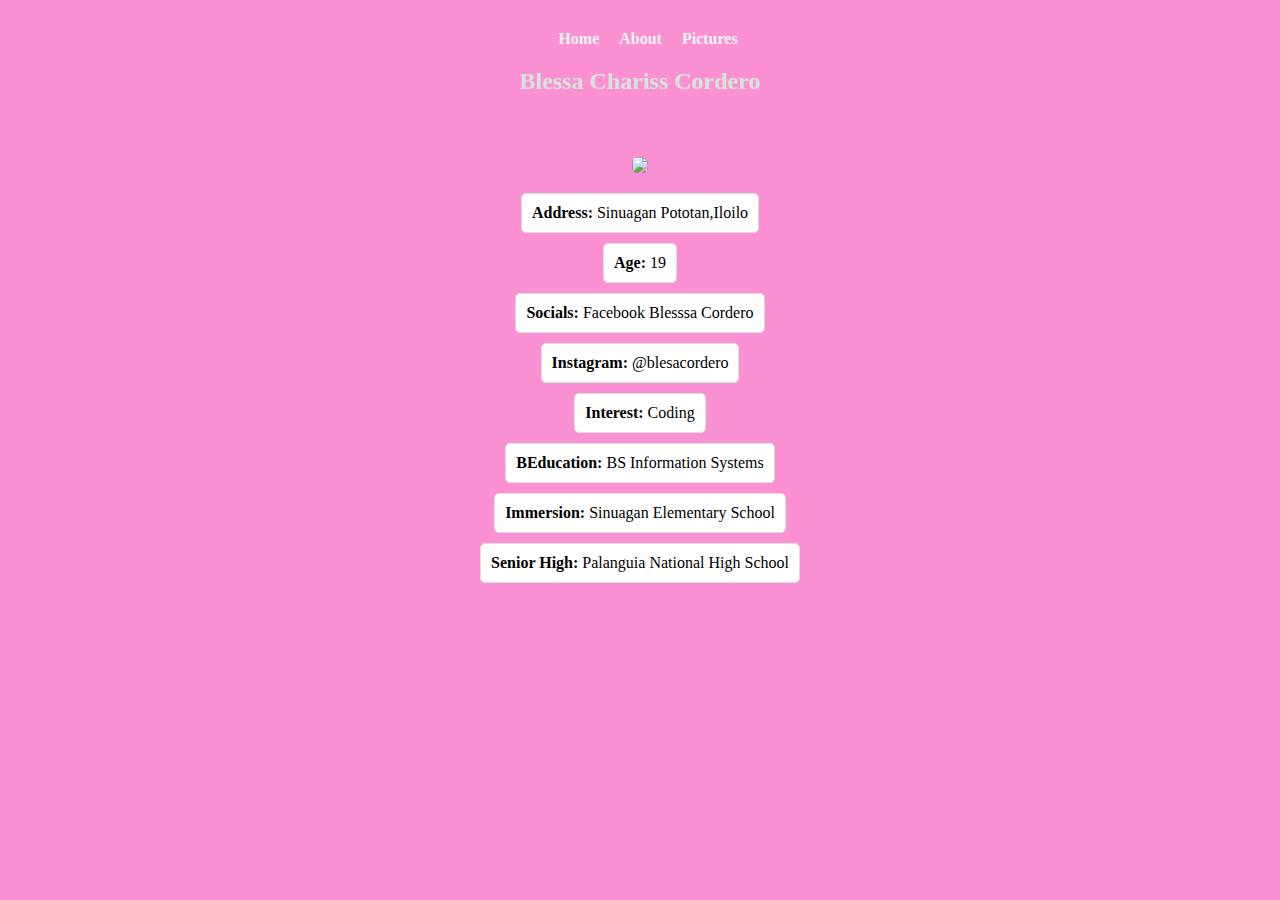
==== index.html @ 86f8770c "Add files via upload" ====
<!DOCTYPE html>
<html lang="en">
<head>
    <meta charset="UTF-8">
    <meta name="viewport" content="width=device-width, initial-scale=1.0">
    <title>PORTFOLIO</title>
    <link rel="stylesheet" href="style.css"
</head>
<body>



    <center><fontface="Bold"> </font>
    <font face="Bold">

        &emsp;<a href="index.html">Home</a>
        &emsp;<a href="about.html">About</a>
        &emsp;<a href="pic.html">Pictures</a>
 <h3>Blessa Chariss Cordero</h3> <br />
    <IMG SRC="c:\Users\rebecca\Downloads\butterfly.webp"></IMG>

        <ul>
           <p><strong> Address:</strong> Sinuagan Pototan,Iloilo</p>
           <p><strong> Age: </strong>19</p>
           <p><strong> Socials: </strong>Facebook Blesssa Cordero</p>
           <p><strong> Instagram:</strong> @blesacordero</p>
           <p><strong>Interest: </strong>Coding</p>
           <p><strong>BEducation:</strong> BS Information Systems</p>
           <p><strong> Immersion: </strong>Sinuagan Elementary School</p>
           <p><strong> Senior High: </strong> Palanguia National High School</p>
            
        </ul>
        </font>
</body>
</html>
---- style.css ----
body {
    font-family: Arial, sans-serif;
    background-color: #fb91d3;
    margin: 0;
    padding: 0;
}

h3 {
    color: #d6e4da;
    font-size: 24px;
    margin-top: 20px;
}

center {
    display: block;
    text-align: center;
    margin-top: 30px;
}

a {
    text-decoration: none;
    color: #f1f3f4;
    font-weight: bold;
}

a:hover {
    color: #0056b3;
}

ul {
    list-style-type: none;
    padding: 0;
}

ul p {
    background-color: #fff;
    margin: 10px auto;
    padding: 10px;
    border: 1px solid #ddd;
    width: fit-content;
    border-radius: 5px;
}

img {
    max-width: 100%;
    height: auto;
    border-radius: 5px;
    margin-top: 20px;
}
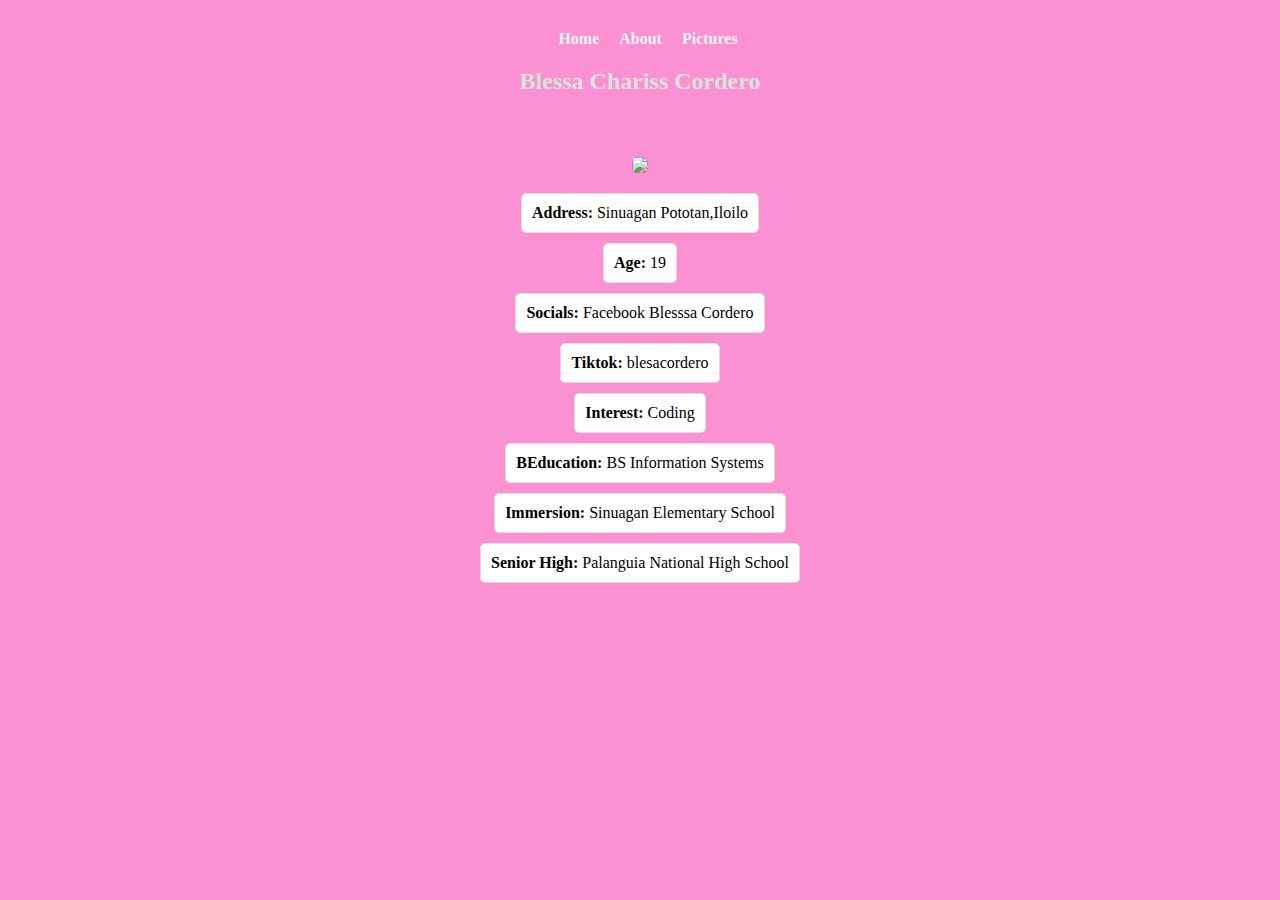
==== commit 42ba3d3b: "added socials" ====
--- a/index.html
+++ b/index.html
@@ -23,12 +23,11 @@
            <p><strong> Address:</strong> Sinuagan Pototan,Iloilo</p>
            <p><strong> Age: </strong>19</p>
            <p><strong> Socials: </strong>Facebook Blesssa Cordero</p>
-           <p><strong> Instagram:</strong> @blesacordero</p>
+           <p><strong> Tiktok:</strong> blesacordero</p>
            <p><strong>Interest: </strong>Coding</p>
            <p><strong>BEducation:</strong> BS Information Systems</p>
            <p><strong> Immersion: </strong>Sinuagan Elementary School</p>
            <p><strong> Senior High: </strong> Palanguia National High School</p>
-            
         </ul>
         </font>
 </body>
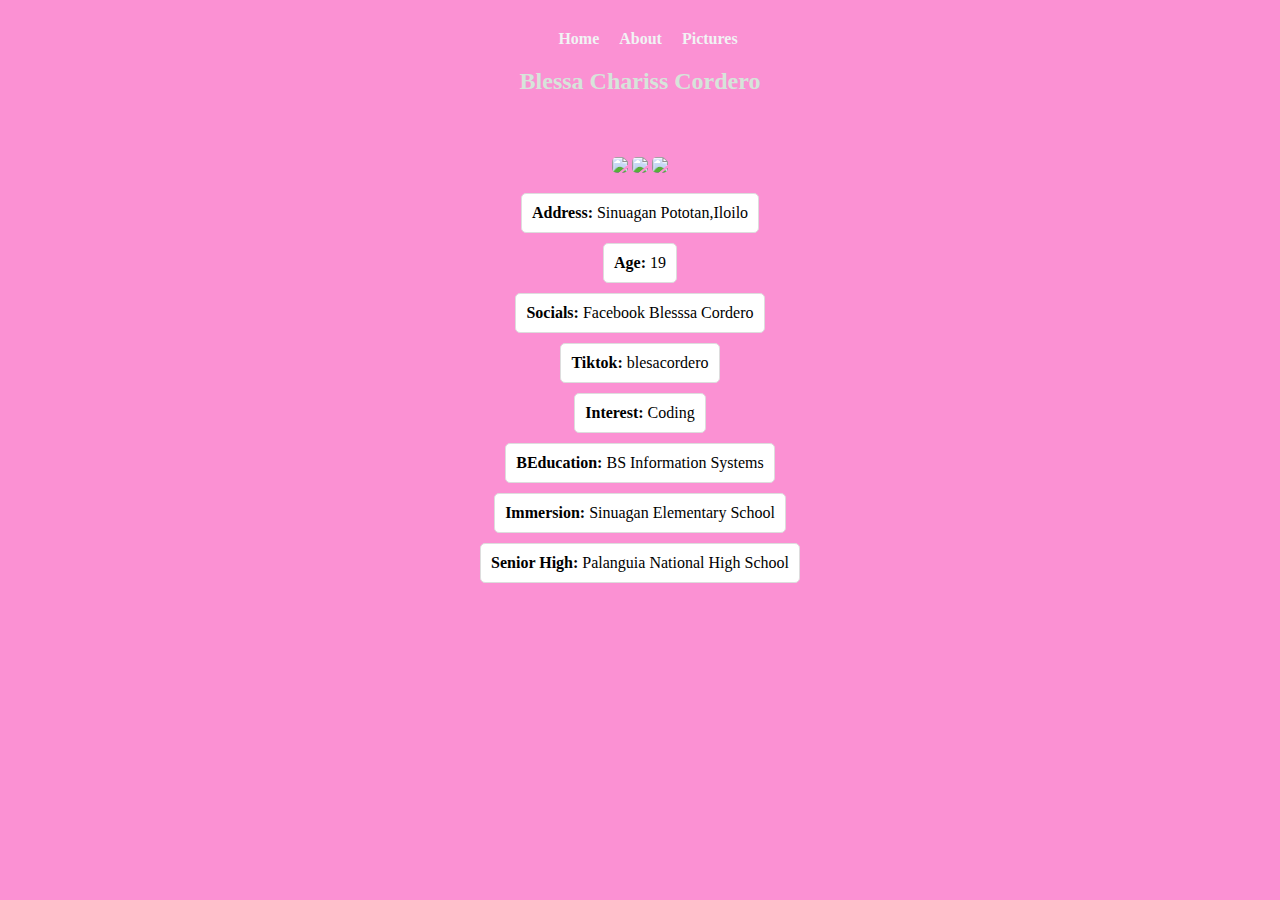
==== commit 075f8aa0: "added pic.html" ====
--- a/index.html
+++ b/index.html
@@ -18,6 +18,8 @@
         &emsp;<a href="pic.html">Pictures</a>
  <h3>Blessa Chariss Cordero</h3> <br />
     <IMG SRC="c:\Users\rebecca\Downloads\butterfly.webp"></IMG>
+    <IMG SRC="c:\Users\rebecca\Downloads\butterfly.123.webp"></IMG>
+    <IMG SRC="c:\Users\rebecca\Downloads\purpleflowersss.jpg"></IMG>
 
         <ul>
            <p><strong> Address:</strong> Sinuagan Pototan,Iloilo</p>
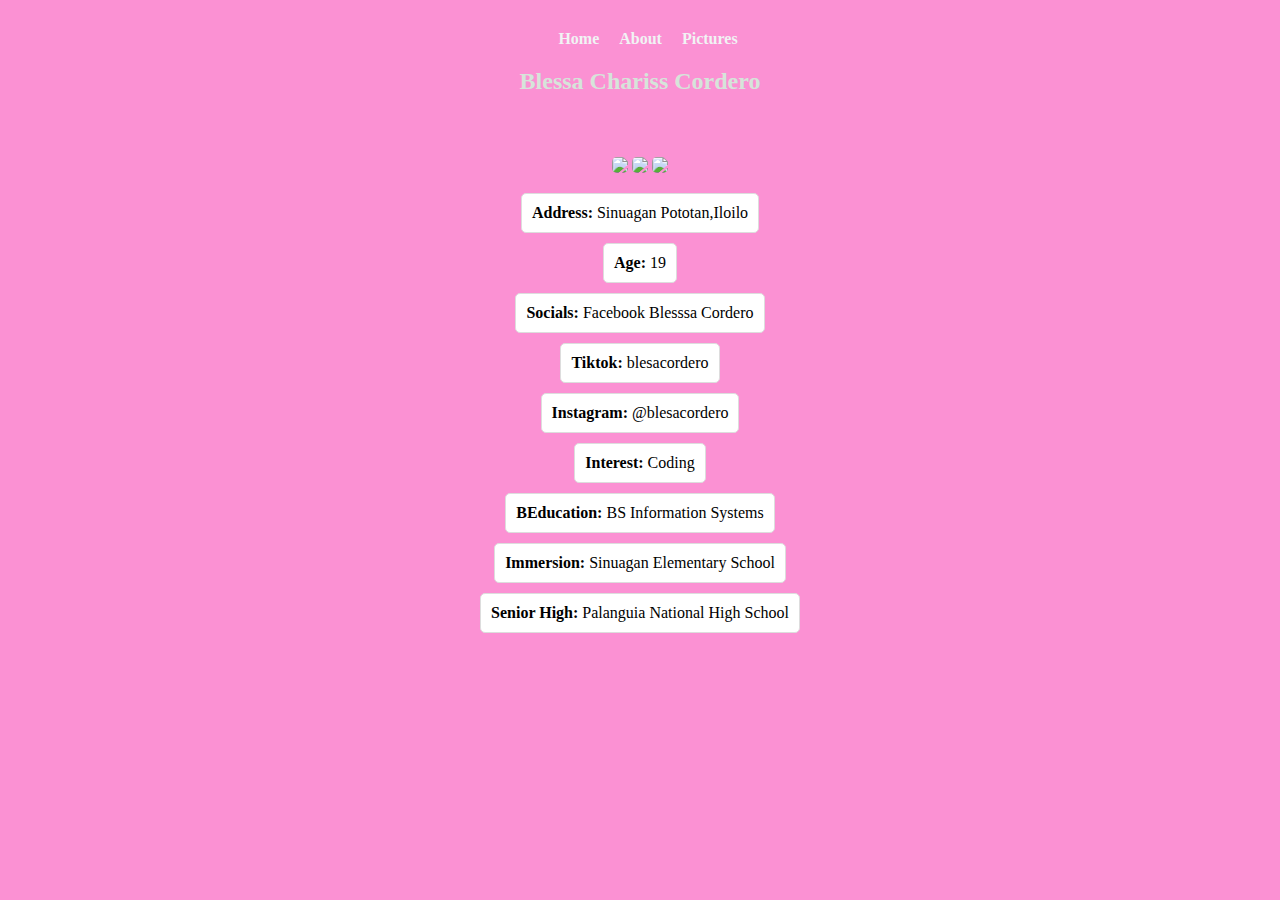
==== commit ebfd4d9e: "Added instagram.html" ====
--- a/index.html
+++ b/index.html
@@ -26,6 +26,7 @@
            <p><strong> Age: </strong>19</p>
            <p><strong> Socials: </strong>Facebook Blesssa Cordero</p>
            <p><strong> Tiktok:</strong> blesacordero</p>
+           <p><strong> Instagram:</strong> @blesacordero</p>
            <p><strong>Interest: </strong>Coding</p>
            <p><strong>BEducation:</strong> BS Information Systems</p>
            <p><strong> Immersion: </strong>Sinuagan Elementary School</p>
